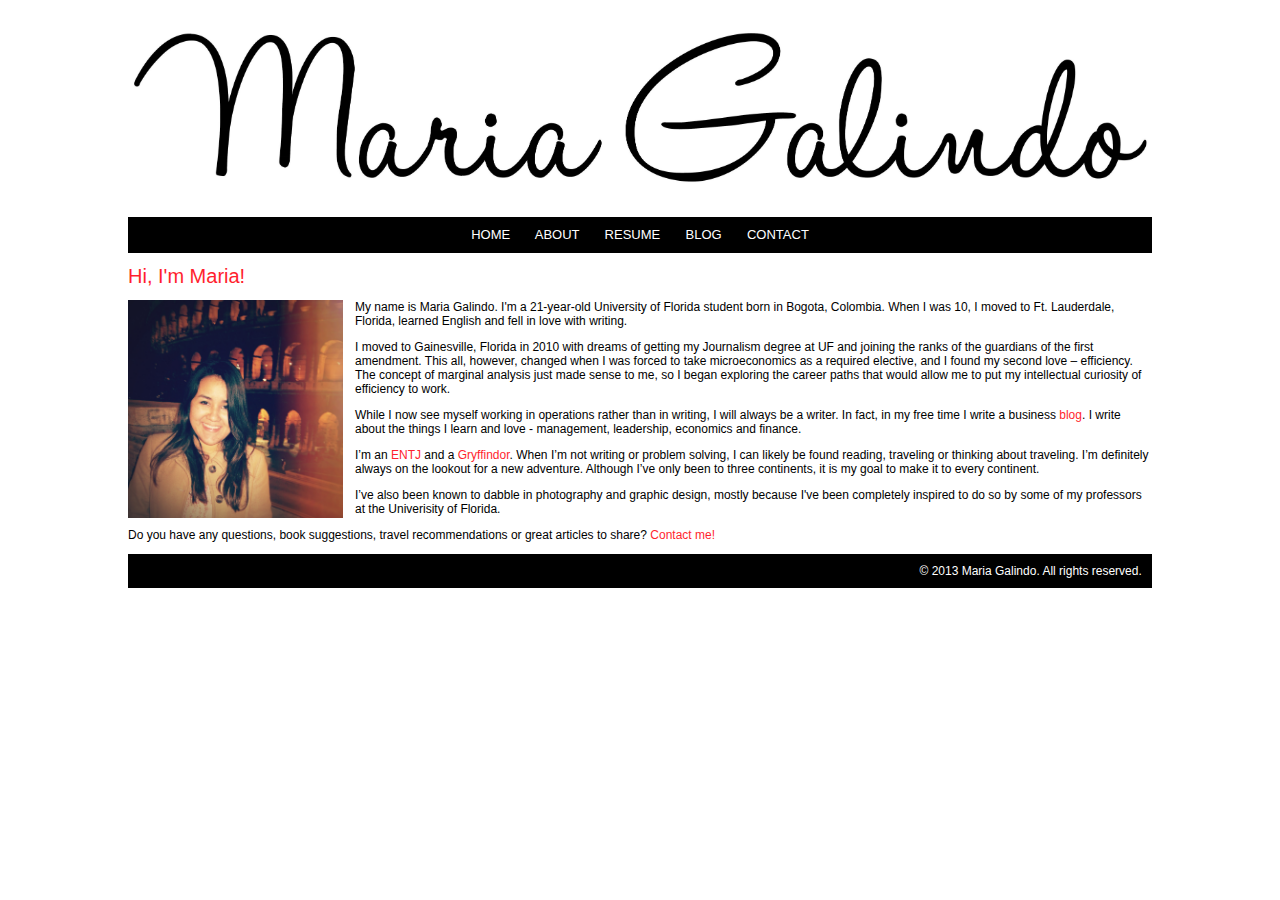
==== about.html @ 42cce33e "Made website" ====
<!DOCTYPE html>
<html>
    
<head>
          <title>Maria Galindo</title>
          <meta charset="utf-8" />
          <link rel="stylesheet" href="css/stylesheet.css" />
</head>
    
<body>
    <header>
        <img src="images/header.jpg" width="800" title="Maria Galindo" alt="Maria Galindo" />
    </header>
    <nav> 
        <center><a href="index.html">HOME</a> &nbsp; &nbsp;  &nbsp;
        <a href="about.html">ABOUT</a>  &nbsp; &nbsp; &nbsp;
        <a href="resume.html">RESUME</a>  &nbsp; &nbsp; &nbsp;
        <a href="http://www.mariagalindoblog.wordpress.com">BLOG</a> &nbsp;  &nbsp; &nbsp;
        <a href="contact.html">CONTACT</a></center>
    </nav>
    <article>
        <h1>Hi, I'm Maria!</h1>
        <p><img src="images/headshot.jpg" width="200" title="Maria" alt="Maria Galindo" align= "left" /> My name is Maria Galindo. I'm a 21-year-old University of Florida student born in Bogota, Colombia. When I was 10, I moved to Ft. Lauderdale, Florida, learned English and fell in love with writing.</p>
<p>I moved to Gainesville, Florida in 2010 with dreams of getting my Journalism degree at UF and joining the ranks of the guardians of the first amendment. This all, however, changed when I was forced to take microeconomics as a required elective, and I found my second love – efficiency.  The concept of marginal analysis just made sense to me, so I began exploring the career paths that would allow me to put my intellectual curiosity of efficiency to work.</p>
<p>While I now see myself working in operations rather than in writing, I will always be a writer. In fact, in my free time I write a business <a href="http://www.mariagalindoblog.wordpress.com">blog</a>.  I write about the things I learn and love - management, leadership, economics and finance.</p>
<p>I’m an <a href="http://www.personalitydesk.com/entj">ENTJ</a> and a <a href="http://fc01.deviantart.net/fs71/i/2010/067/4/7/Gryffindor_by_Tullerusk.png">Gryffindor</a>. When I’m not writing or problem solving, I can likely be found reading, traveling or thinking about traveling. I’m definitely always on the lookout for a new adventure. Although I’ve only been to three continents, it is my goal to make it to every continent. </p> <p>I’ve also been known to dabble in photography and graphic design, mostly because I've been completely inspired to do so by some of my professors at the Univerisity of Florida.</p>
<p>Do you have any questions, book suggestions,  travel recommendations or great articles to share? <a href="contact.html">Contact me!</a>
        </p>
    </article>
    <footer>
        <h3 align=right>&copy; 2013 Maria Galindo. All rights reserved.</h3>
    </footer>
</body>
    
</html>
---- css/stylesheet.css ----
* { 
    box-sizing:border-box;
    margin: 0;
    padding: 0;
}
p {
    font-family: helvetica; 
    font-weight:100; 
    font-size: 12px;
    margin-bottom: 12px;
}
body {
    font-size: 16px;
    margin-left: 10%;
    margin-right: 10%
}
p img {
    width: 215px;
    margin-right: 12px;
}
img {
    width: 100%;
}
h1 {
    margin-bottom: 12px;
    font-family: "Helvetica Neue", Helvetica, Arial, sans-serif; 
    font-size: 20px; 
    font-weight:300; 
    color: #ff1f2e;
}
header {
    background-color: #ffffff;
    color: #000000;
}
nav {
    background-color:black;
    color: #ffffff;
    margin-bottom: 12px;
    padding: 1%;
    font-family:"Helvetica Neue", Helvetica, Arial, sans-serif; 
    font-size: 13px; 
    font-weight:500; 
}
nav a {
    color: white;
    text-decoration: none;
}
nav a:visited {
    color: white;
    text-decoration: none;
}
nav a:link {
    color: white;
    text-decoration: none;
}
nav a:focus {
    color: white;
    text-decoration: none;
}
nav a:hover {
    color: #ff1f21;
    text-decoration: none
}
article {
    margin-bottom: 12px;
}
article a {
    color: #ff1f2e;
    text-decoration: none;
}
article a:hover {
    color: #000000;
    text-decoration: underline
}
footer {
    background-color: black;
    color: white;
}
h3 {
    font-family: helvetica; 
    font-weight:100; 
    font-size: 12px;
    padding-top: 1%;
    padding-bottom: 1%;
    padding-right: 1%;
    padding-left: 1%
}
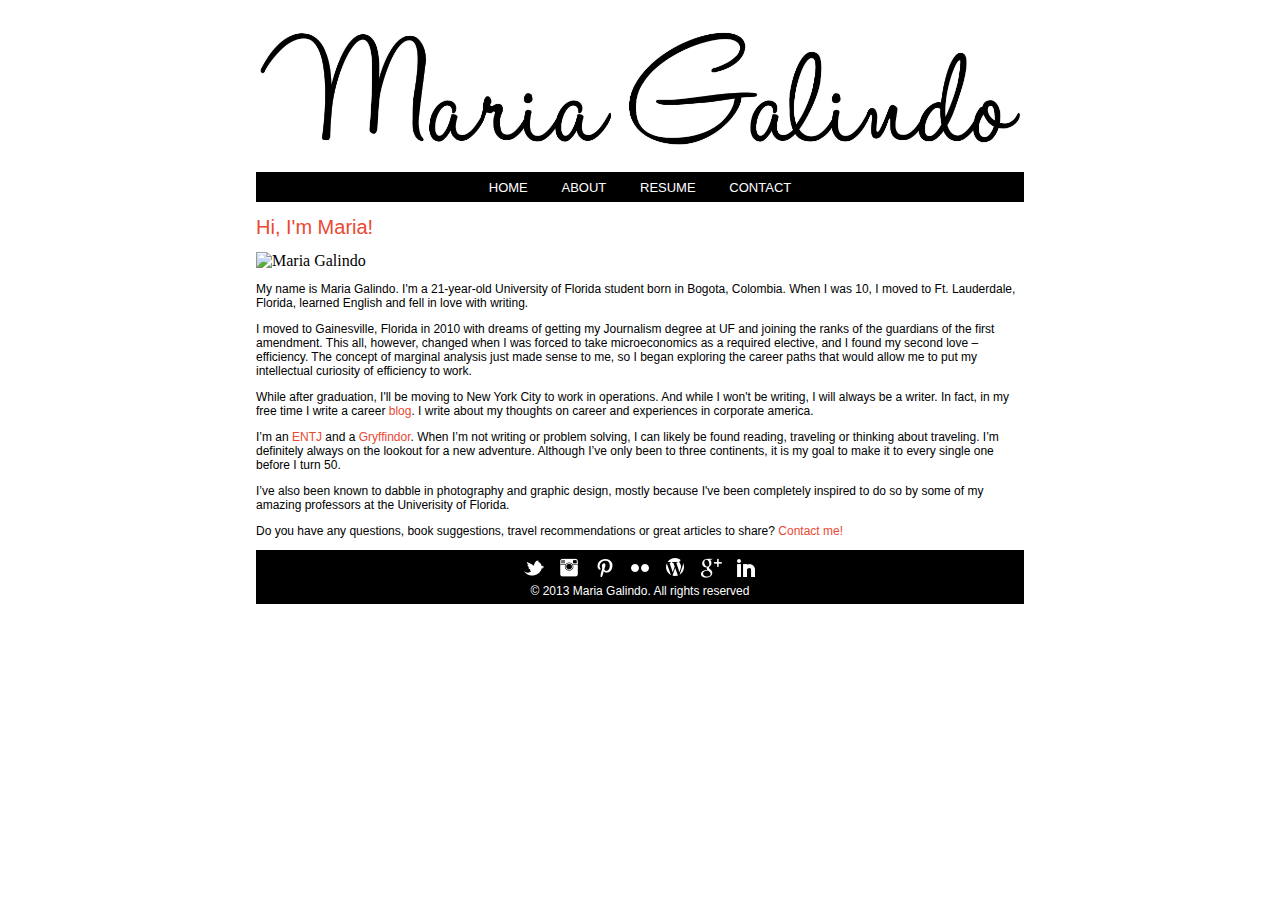
==== commit aa89cfb1: "Redesign" ====
--- a/about.html
+++ b/about.html
@@ -2,33 +2,43 @@
 <html>
     
 <head>
-          <title>Maria Galindo</title>
-          <meta charset="utf-8" />
-          <link rel="stylesheet" href="css/stylesheet.css" />
+    <meta charset="utf-8" />
+    <meta name="author" content="Maria Galindo" />
+	<meta name="description" content="Personal page of Maria Galindo, University of Florida student." />
+	<meta name="keywords" content="Maria Galindo, Maria A. Galindo" />
+    <title>About Maria Galindo</title>
+    
+    <link rel="shortcut icon" href="images/favicon.ico" />
+    
+    <link rel="stylesheet" href="css/stylesheet.css" />
 </head>
-    
+<header>
+    <img src="images/header.jpg" width="800" title="Maria Galindo" alt="Maria Galindo" />
+</header> 
+<nav><ul> 
+    <li><a href="index.html">HOME</a></li>
+    <li><a href="about.html">ABOUT</a></li>
+    <li><a href="resume.html">RESUME</a></li>
+    <li><a href="contact.html">CONTACT</a></li>
+</ul></nav> 
 <body>
-    <header>
-        <img src="images/header.jpg" width="800" title="Maria Galindo" alt="Maria Galindo" />
-    </header>
-    <nav> 
-        <center><a href="index.html">HOME</a> &nbsp; &nbsp;  &nbsp;
-        <a href="about.html">ABOUT</a>  &nbsp; &nbsp; &nbsp;
-        <a href="resume.html">RESUME</a>  &nbsp; &nbsp; &nbsp;
-        <a href="http://www.mariagalindoblog.wordpress.com">BLOG</a> &nbsp;  &nbsp; &nbsp;
-        <a href="contact.html">CONTACT</a></center>
-    </nav>
     <article>
         <h1>Hi, I'm Maria!</h1>
-        <p><img src="images/headshot.jpg" width="200" title="Maria" alt="Maria Galindo" align= "left" /> My name is Maria Galindo. I'm a 21-year-old University of Florida student born in Bogota, Colombia. When I was 10, I moved to Ft. Lauderdale, Florida, learned English and fell in love with writing.</p>
+        <img src="images/banner.jpg" width="800" title="Maria Galindo" alt="Maria Galindo" /> <p>My name is Maria Galindo. I'm a 21-year-old University of Florida student born in Bogota, Colombia. When I was 10, I moved to Ft. Lauderdale, Florida, learned English and fell in love with writing.</p>
 <p>I moved to Gainesville, Florida in 2010 with dreams of getting my Journalism degree at UF and joining the ranks of the guardians of the first amendment. This all, however, changed when I was forced to take microeconomics as a required elective, and I found my second love – efficiency.  The concept of marginal analysis just made sense to me, so I began exploring the career paths that would allow me to put my intellectual curiosity of efficiency to work.</p>
-<p>While I now see myself working in operations rather than in writing, I will always be a writer. In fact, in my free time I write a business <a href="http://www.mariagalindoblog.wordpress.com">blog</a>.  I write about the things I learn and love - management, leadership, economics and finance.</p>
-<p>I’m an <a href="http://www.personalitydesk.com/entj">ENTJ</a> and a <a href="http://fc01.deviantart.net/fs71/i/2010/067/4/7/Gryffindor_by_Tullerusk.png">Gryffindor</a>. When I’m not writing or problem solving, I can likely be found reading, traveling or thinking about traveling. I’m definitely always on the lookout for a new adventure. Although I’ve only been to three continents, it is my goal to make it to every continent. </p> <p>I’ve also been known to dabble in photography and graphic design, mostly because I've been completely inspired to do so by some of my professors at the Univerisity of Florida.</p>
+<p>While after graduation, I'll be moving to New York City to work in operations. And while I won't be writing, I will always be a writer. In fact, in my free time I write a career <a href="http://www.bymariagal.wordpress.com">blog</a>.  I write about my thoughts on career and experiences in corporate america.</p>
+<p>I’m an <a href="http://www.personalitydesk.com/entj">ENTJ</a> and a <a href="http://fc01.deviantart.net/fs71/i/2010/067/4/7/Gryffindor_by_Tullerusk.png">Gryffindor</a>. When I’m not writing or problem solving, I can likely be found reading, traveling or thinking about traveling. I’m definitely always on the lookout for a new adventure. Although I’ve only been to three continents, it is my goal to make it to every single one before I turn 50. </p> <p>I’ve also been known to dabble in photography and graphic design, mostly because I've been completely inspired to do so by some of my amazing professors at the Univerisity of Florida.</p>
 <p>Do you have any questions, book suggestions,  travel recommendations or great articles to share? <a href="contact.html">Contact me!</a>
         </p>
     </article>
-    <footer>
-        <h3 align=right>&copy; 2013 Maria Galindo. All rights reserved.</h3>
+     <footer>
+        <a class="socialIcons" href="http://twitter.com/mariagalindo" title="Follow Maria Galindo on Twitter" alt="Maria Galindo Twitter Icon" target="_blank"><img src="images/twitter.png" align= "center"/></a>
+        <a class="socialIcons" href="http://instagram.com/magalindooo" title="Follow Maria Galindo on Instagram" alt="Maria Galindo Instagram Icon" target="_blank"><img src="images/instagram.png" align= "center"/></a>
+        <a class="socialIcons" href="http://pinterest.com/mariagalindo" title="Follow Maria Galindo on Pinterest" alt="Maria Galindo Pinterest Icon" target="_blank"><img src="images/pinterest.png" align= "center"/></a>
+        <a class="socialIcons" href="http://www.flickr.com/photos/maria_a_galindo/" title="Follow Maria Galindo's Flickr Photostream" alt="Maria Galindo Flickr Icon" target="_blank"><img src="images/flickr.png" align= "center"/></a>
+        <a class="socialIcons" href="http://bymariagal.wordpress.com" title="Follow Maria Galindo's Blog on Wordpress" alt="Maria Galindo Wordpress Icon" target="_blank"><img src="images/wordpress.png" align= "center"/></a>
+        <a class="socialIcons" href="https://google.com/+mariagalindo92" title="Add Maria Galindo to Your Circles on Google Plus" alt="Maria Galindo Google Plus Icon" target="_blank"><img src="images/googleplus.png" align= "center"/></a>
+        <a class="socialIcons" href="http://www.linkedin.com/in/galindomaria" title="Connect with Maria Galindo on LinkedIn" alt="Maria Galindo LinkedIn Icon" target="_blank"><img src="images/linkedin.png" align= "center"/></a><br>&copy; 2013 Maria Galindo. All rights reserved
     </footer>
 </body>
     
--- a/css/stylesheet.css
+++ b/css/stylesheet.css
@@ -1,7 +1,106 @@
-* { 
-    box-sizing:border-box;
-    margin: 0;
-    padding: 0;
+body {
+    margin-left: 20%;
+    margin-right: 20%
+}
+
+/* HEADER RULES */
+
+header {
+    background-color: #ffffff;
+    color: #000000;
+}
+header img {
+    width: 100%;
+}
+h1 {
+    font-family: "Helvetica Neue", Helvetica, Arial, sans-serif; 
+    font-size: 20px; 
+    font-weight:500; 
+    color: rgb(234,73,51);
+}
+h2 { 
+    margin-bottom: 12px;
+    font-family: "Helvetica Neue", Helvetica, Arial, sans-serif; 
+    font-size: 16px;
+    font-weight:400;
+}
+h3 {
+    font-family: helvetica; 
+    font-weight:100; 
+    font-size: 12px;
+}
+h4 {
+    font-family: helvetica; 
+    font-weight:100; 
+    font-size: 12px;
+    margin-left: 20px;
+}
+
+
+/* NAV RULES */
+
+nav {
+    background-color:black;
+    color: #ffffff;
+    list-style: none;
+    margin-bottom: 12px;
+    padding: 1%;
+    font-family:"Helvetica Neue", Helvetica, Arial, sans-serif; 
+    font-size: 13px; 
+    font-weight: 500;
+    text-align: center;
+}
+nav li {
+    display:inline;
+}
+nav a {
+    padding-left:2%;
+    padding-right:2%;
+    text-decoration:none;
+}
+nav a:visited {
+    color: white;
+    text-decoration: none
+}
+nav a:link {
+    color: white;
+    text-decoration: none
+}
+nav a:focus {
+    color: white;
+    text-decoration: none
+}
+nav a:hover {
+    color: rgb(234,73,51);
+    text-decoration: none
+}
+ul {
+list-style-type:none;
+margin:0;
+padding:0
+}
+
+/* ARTICLE RULES */
+
+article {
+    margin-bottom: 12px;
+}
+article a {
+    color: rgb(234,73,51);
+    text-decoration: none;
+}
+article a:hover {
+    color: #000000;
+    text-decoration: underline
+}
+div {
+    font-family: helvetica; 
+    font-weight:100; 
+    font-size: 12px;
+    margin-bottom: 12px;
+}
+img {
+    width:100%;
 }
 p {
     font-family: helvetica; 
@@ -9,81 +108,41 @@
     font-size: 12px;
     margin-bottom: 12px;
 }
-body {
-    font-size: 16px;
-    margin-left: 10%;
-    margin-right: 10%
-}
 p img {
     width: 215px;
     margin-right: 12px;
 }
-img {
-    width: 100%;
-}
-h1 {
-    margin-bottom: 12px;
-    font-family: "Helvetica Neue", Helvetica, Arial, sans-serif; 
-    font-size: 20px; 
-    font-weight:300; 
-    color: #ff1f2e;
-}
-header {
-    background-color: #ffffff;
-    color: #000000;
-}
-nav {
-    background-color:black;
-    color: #ffffff;
-    margin-bottom: 12px;
-    padding: 1%;
-    font-family:"Helvetica Neue", Helvetica, Arial, sans-serif; 
-    font-size: 13px; 
-    font-weight:500; 
-}
-nav a {
-    color: white;
-    text-decoration: none;
-}
-nav a:visited {
-    color: white;
-    text-decoration: none;
-}
-nav a:link {
-    color: white;
-    text-decoration: none;
-}
-nav a:focus {
-    color: white;
-    text-decoration: none;
-}
-nav a:hover {
-    color: #ff1f21;
-    text-decoration: none
-}
-article {
-    margin-bottom: 12px;
-}
-article a {
-    color: #ff1f2e;
-    text-decoration: none;
-}
-article a:hover {
-    color: #000000;
-    text-decoration: underline
-}
+
+/* FOOTER RULES */
+
 footer {
     background-color: black;
     color: white;
-}
-h3 {
+    padding-top:2px;
+    padding-bottom:7px;
+    text-align:center;
     font-family: helvetica; 
     font-weight:100; 
     font-size: 12px;
-    padding-top: 1%;
-    padding-bottom: 1%;
-    padding-right: 1%;
-    padding-left: 1%
+    height:45px;
+}
+footer img {
+    width:32px;
+}
+
+/* RESPONSIVE WEB DESIGN OVERRIDES */
+
+@media screen and (max-width: 600px) {
+    
+    body {
+        margin-left: 5%;
+        margin-right: 5%
+    }
+    h1 {
+        text-align:center;
+    }
+    footer {
+        text-align:center;
+    }
 }
     
-    
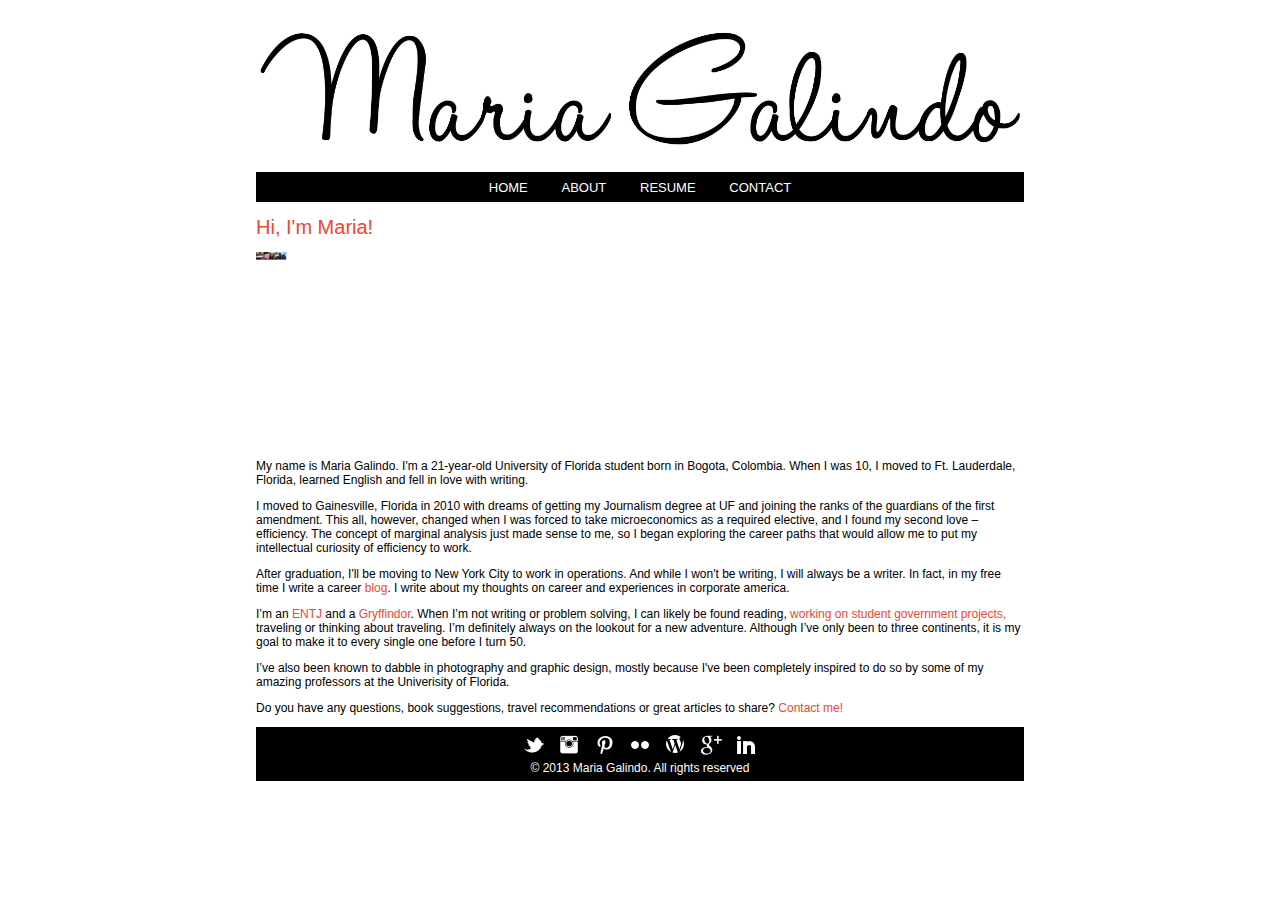
==== commit 86d6179f: "Added some content" ====
--- a/about.html
+++ b/about.html
@@ -26,8 +26,8 @@
         <h1>Hi, I'm Maria!</h1>
         <img src="images/banner.jpg" width="800" title="Maria Galindo" alt="Maria Galindo" /> <p>My name is Maria Galindo. I'm a 21-year-old University of Florida student born in Bogota, Colombia. When I was 10, I moved to Ft. Lauderdale, Florida, learned English and fell in love with writing.</p>
 <p>I moved to Gainesville, Florida in 2010 with dreams of getting my Journalism degree at UF and joining the ranks of the guardians of the first amendment. This all, however, changed when I was forced to take microeconomics as a required elective, and I found my second love – efficiency.  The concept of marginal analysis just made sense to me, so I began exploring the career paths that would allow me to put my intellectual curiosity of efficiency to work.</p>
-<p>While after graduation, I'll be moving to New York City to work in operations. And while I won't be writing, I will always be a writer. In fact, in my free time I write a career <a href="http://www.bymariagal.wordpress.com">blog</a>.  I write about my thoughts on career and experiences in corporate america.</p>
-<p>I’m an <a href="http://www.personalitydesk.com/entj">ENTJ</a> and a <a href="http://fc01.deviantart.net/fs71/i/2010/067/4/7/Gryffindor_by_Tullerusk.png">Gryffindor</a>. When I’m not writing or problem solving, I can likely be found reading, traveling or thinking about traveling. I’m definitely always on the lookout for a new adventure. Although I’ve only been to three continents, it is my goal to make it to every single one before I turn 50. </p> <p>I’ve also been known to dabble in photography and graphic design, mostly because I've been completely inspired to do so by some of my amazing professors at the Univerisity of Florida.</p>
+<p>After graduation, I'll be moving to New York City to work in operations. And while I won't be writing, I will always be a writer. In fact, in my free time I write a career <a href="http://www.bymariagal.wordpress.com" target="_blank">blog</a>.  I write about my thoughts on career and experiences in corporate america.</p>
+<p>I’m an <a href="http://www.personalitydesk.com/entj" target="_blank">ENTJ</a> and a <a href="http://fc01.deviantart.net/fs71/i/2010/067/4/7/Gryffindor_by_Tullerusk.png" target="_blank">Gryffindor</a>. When I’m not writing or problem solving, I can likely be found reading, <a href="mariagalindo.co/resume/flc.html" target="_blank">working on student government projects,</a> traveling or thinking about traveling. I’m definitely always on the lookout for a new adventure. Although I’ve only been to three continents, it is my goal to make it to every single one before I turn 50. </p> <p>I’ve also been known to dabble in photography and graphic design, mostly because I've been completely inspired to do so by some of my amazing professors at the Univerisity of Florida.</p>
 <p>Do you have any questions, book suggestions,  travel recommendations or great articles to share? <a href="contact.html">Contact me!</a>
         </p>
     </article>
--- a/css/stylesheet.css
+++ b/css/stylesheet.css
@@ -93,6 +93,22 @@
     color: #000000;
     text-decoration: underline
 }
+.video-container {
+    position: relative;
+    padding-bottom: 56.25%;
+    padding-top: 30px; height: 0; overflow: hidden;
+}
+ 
+.video-container iframe,
+.video-container object,
+.video-container embed {
+    position: absolute;
+    top: 0;
+    left: 0;
+    width: 100%;
+    height: 100%;
+}
+
 div {
     font-family: helvetica; 
     font-weight:100; 
